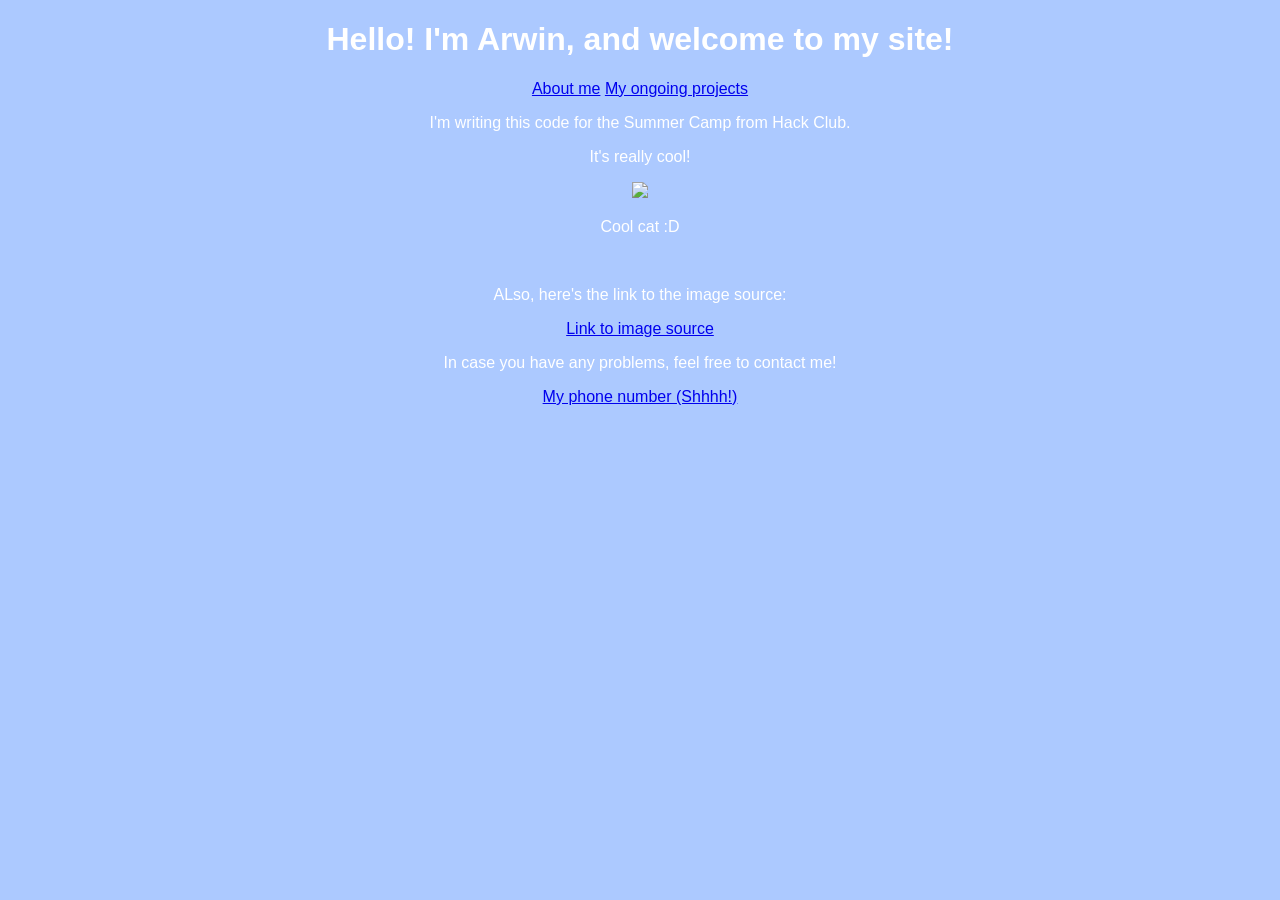
==== index.html @ e6288d67 "Added 2 pages (about and projects), a 404 page, and a favicon" ====
<!DOCTYPE html>
<html>
    <head>
        <link rel="stylesheet" href="style.css">
        <link rel="icon" type="image/x-icon" href="/favicon.ico">
        <title>Main Page</title>
    </head> 
    <body>
        <h1>Hello! I'm Arwin, and welcome to my site!</h1>
        <a href="/about.html">About me</a>
        <a href="/projects.html">My ongoing projects</a>
        <p>I'm writing this code for the Summer Camp from Hack Club.</p>
        <p>It's really cool!</p>
        <img style="width: 400px;" src="https://dinoanimals.com/wp-content/uploads/2023/03/Domestic-cat-32.jpg"/>
        <p>Cool cat :D</p>
        <br>
        <p>ALso, here's the link to the image source:</p>
        <a href="https://dinoanimals.com/wp-content/uploads/2023/03/Domestic-cat-32.jpg">Link to image source</a>
        <p>In case you have any problems, feel free to contact me!</p>
        <a href="sms:123-456-789">My phone number (Shhhh!)</a>
    </body>
</html>
---- style.css ----
body {
    text-align: center;
    font-family: Arial, Helvetica, sans-serif;
    background: rgb(172, 201, 255);
    color: white;
}
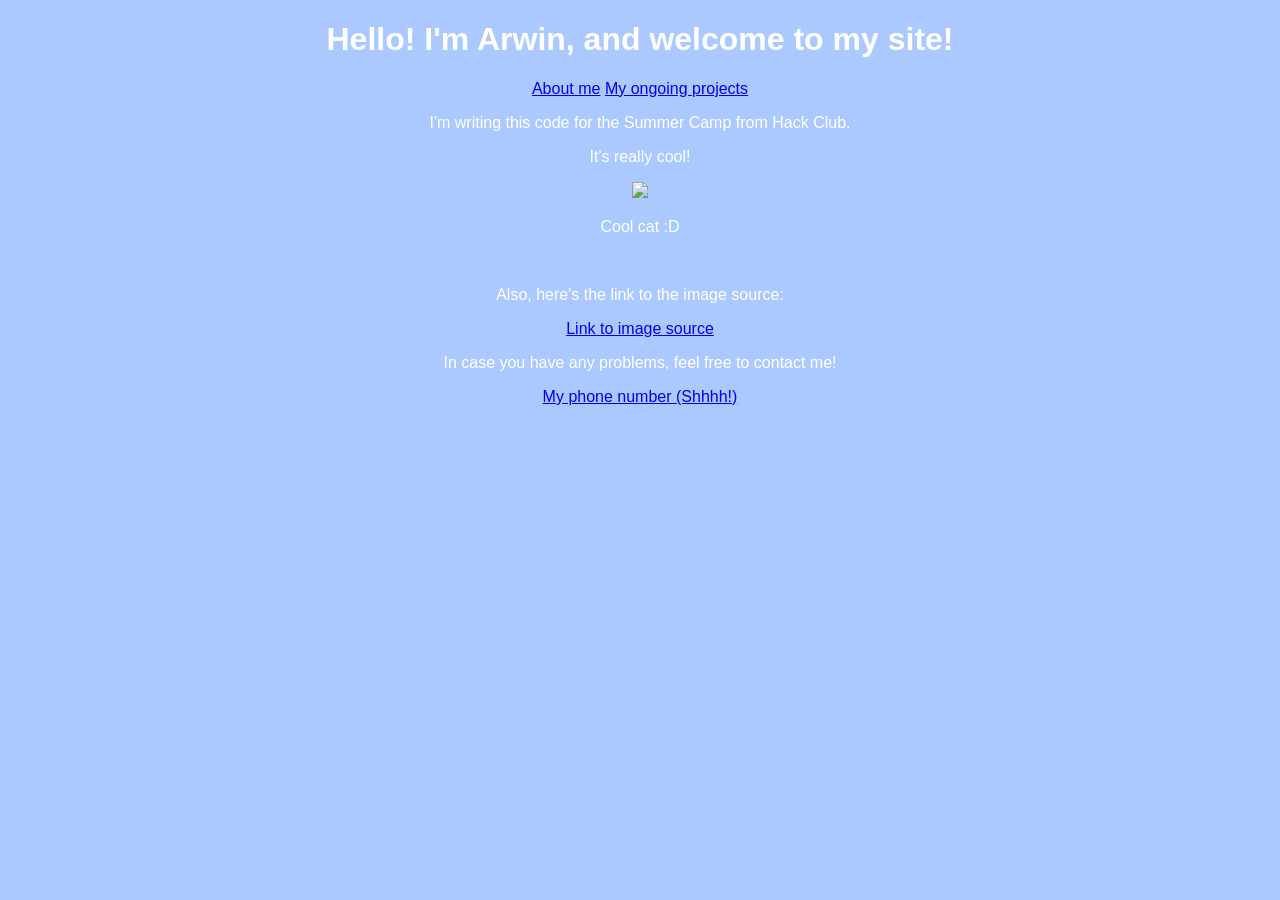
==== commit af8532c3: "Fixed a typo in index.html" ====
--- a/index.html
+++ b/index.html
@@ -2,20 +2,20 @@
 <html>
     <head>
         <link rel="stylesheet" href="style.css">
-        <link rel="icon" type="image/x-icon" href="/favicon.ico">
+        <link rel="icon" type="image/x-icon" href="favicon.ico">
         <title>Main Page</title>
     </head> 
     <body>
         <h1>Hello! I'm Arwin, and welcome to my site!</h1>
-        <a href="/about.html">About me</a>
-        <a href="/projects.html">My ongoing projects</a>
+        <a href="about.html">About me</a>
+        <a href="projects.html">My ongoing projects</a>
         <p>I'm writing this code for the Summer Camp from Hack Club.</p>
         <p>It's really cool!</p>
         <img style="width: 400px;" src="https://dinoanimals.com/wp-content/uploads/2023/03/Domestic-cat-32.jpg"/>
         <p>Cool cat :D</p>
         <br>
-        <p>ALso, here's the link to the image source:</p>
-        <a href="https://dinoanimals.com/wp-content/uploads/2023/03/Domestic-cat-32.jpg">Link to image source</a>
+        <p>Also, here's the link to the image source:</p>
+        <a target="_blank" href="https://dinoanimals.com/wp-content/uploads/2023/03/Domestic-cat-32.jpg">Link to image source</a>
         <p>In case you have any problems, feel free to contact me!</p>
         <a href="sms:123-456-789">My phone number (Shhhh!)</a>
     </body>
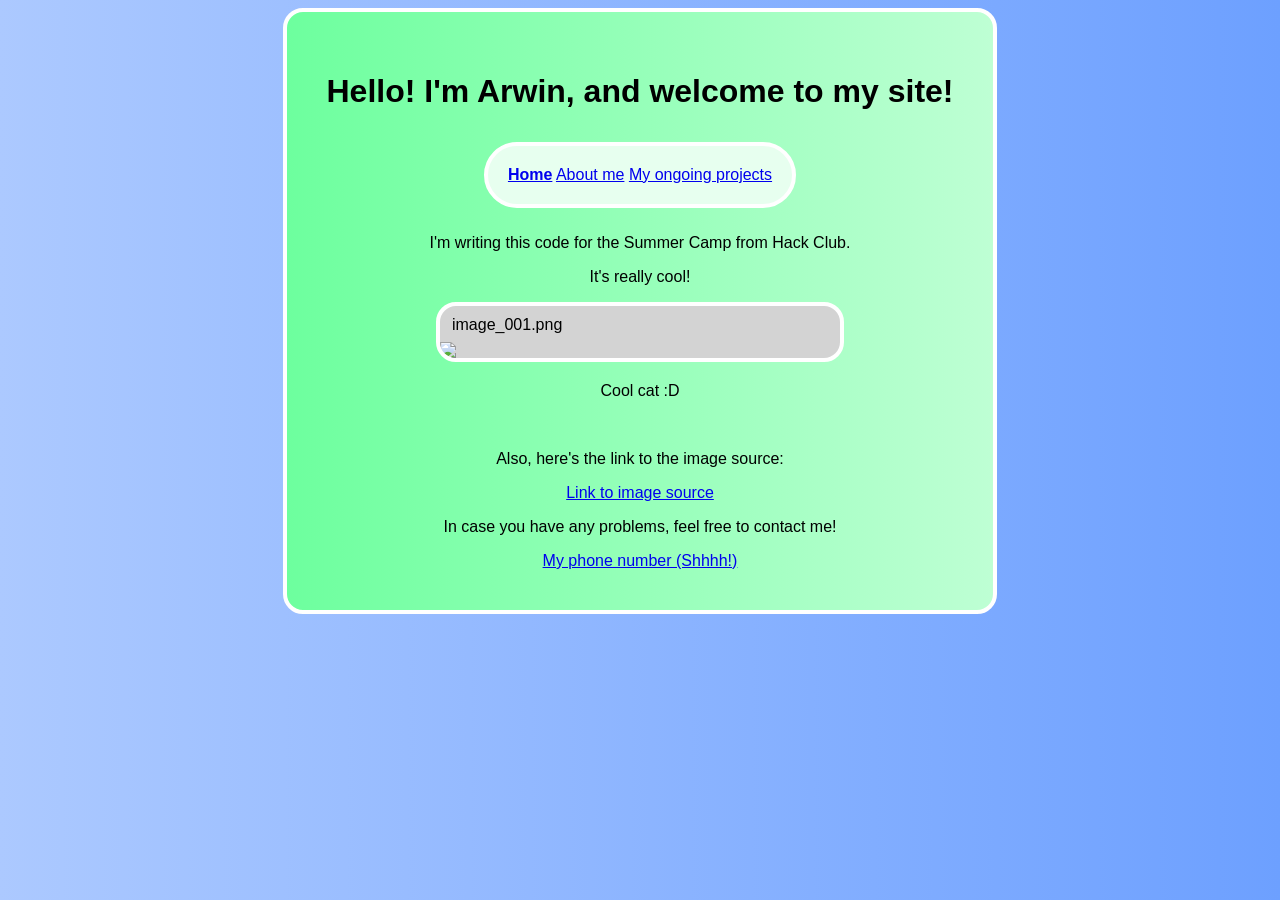
==== commit 160ae47e: "Added a bunch of CSS and new cool things" ====
--- a/index.html
+++ b/index.html
@@ -6,17 +6,26 @@
         <title>Main Page</title>
     </head> 
     <body>
-        <h1>Hello! I'm Arwin, and welcome to my site!</h1>
-        <a href="about.html">About me</a>
-        <a href="projects.html">My ongoing projects</a>
-        <p>I'm writing this code for the Summer Camp from Hack Club.</p>
-        <p>It's really cool!</p>
-        <img style="width: 400px;" src="https://dinoanimals.com/wp-content/uploads/2023/03/Domestic-cat-32.jpg"/>
-        <p>Cool cat :D</p>
-        <br>
-        <p>Also, here's the link to the image source:</p>
-        <a target="_blank" href="https://dinoanimals.com/wp-content/uploads/2023/03/Domestic-cat-32.jpg">Link to image source</a>
-        <p>In case you have any problems, feel free to contact me!</p>
-        <a href="sms:123-456-789">My phone number (Shhhh!)</a>
+        <div class="page-body">
+            <h1>Hello! I'm Arwin, and welcome to my site!</h1>
+            <nav>
+                <a style="font-weight: bold;" href="index.html">Home</a>
+                <a href="about.html">About me</a>
+                <a href="projects.html">My ongoing projects</a>
+            </nav>
+            <p>I'm writing this code for the Summer Camp from Hack Club.</p>
+            <p>It's really cool!</p>
+            <div class="img">
+                <p>image_001.png</p>
+                <img style="width: 400px;" src="https://dinoanimals.com/wp-content/uploads/2023/03/Domestic-cat-32.jpg"/>
+            </div>
+            <p>Cool cat :D</p>
+            <br>
+            <p>Also, here's the link to the image source:</p>
+            <a target="_blank" href="https://dinoanimals.com/wp-content/uploads/2023/03/Domestic-cat-32.jpg">Link to image source</a>
+            <p>In case you have any problems, feel free to contact me!</p>
+            <a href="sms:123-456-789">My phone number (Shhhh!)</a>
+        </div>
+        
     </body>
 </html>
--- a/style.css
+++ b/style.css
@@ -1,7 +1,53 @@
+:root {
+    --background-color-1: rgb(172, 201, 255);
+    --background-color-2: rgb(109, 160, 255);
+    --foreground-color-1: rgb(190, 255, 212);
+    --foreground-color-2: rgb(109, 255, 158);
+    --nav-background-color: rgb(231, 255, 239);
+}
+
 body {
     text-align: center;
     font-family: Arial, Helvetica, sans-serif;
-    background: rgb(172, 201, 255);
-    color: white;
+    background: linear-gradient(to right, var(--background-color-1), var(--background-color-2));
+    color: black;
 }
 
+.page-body {
+    background: linear-gradient(to left, var(--foreground-color-1), var(--foreground-color-2));
+    padding: 40px;
+    border-radius: 20px;
+    border: 4px solid white;
+    display: inline-block;
+}
+
+.img {
+    display: inline-block;
+    width: fit-content;
+    border-radius: 20px;
+    border: 4px solid white;
+    background: lightgray;
+    overflow: hidden;
+    text-align: left;
+}
+
+.img p {
+    margin: 0px;
+    padding: 10px 12px 8px;
+}
+
+.img img {
+    display: block;
+    max-width: 100%;
+    height: auto;
+}
+
+nav {
+    margin: 10px;
+    padding: 20px;
+    border-radius: 40px;
+    border: 4px solid white;
+    background: var(--nav-background-color);
+    width: fit-content;
+    display: inline-block;
+}
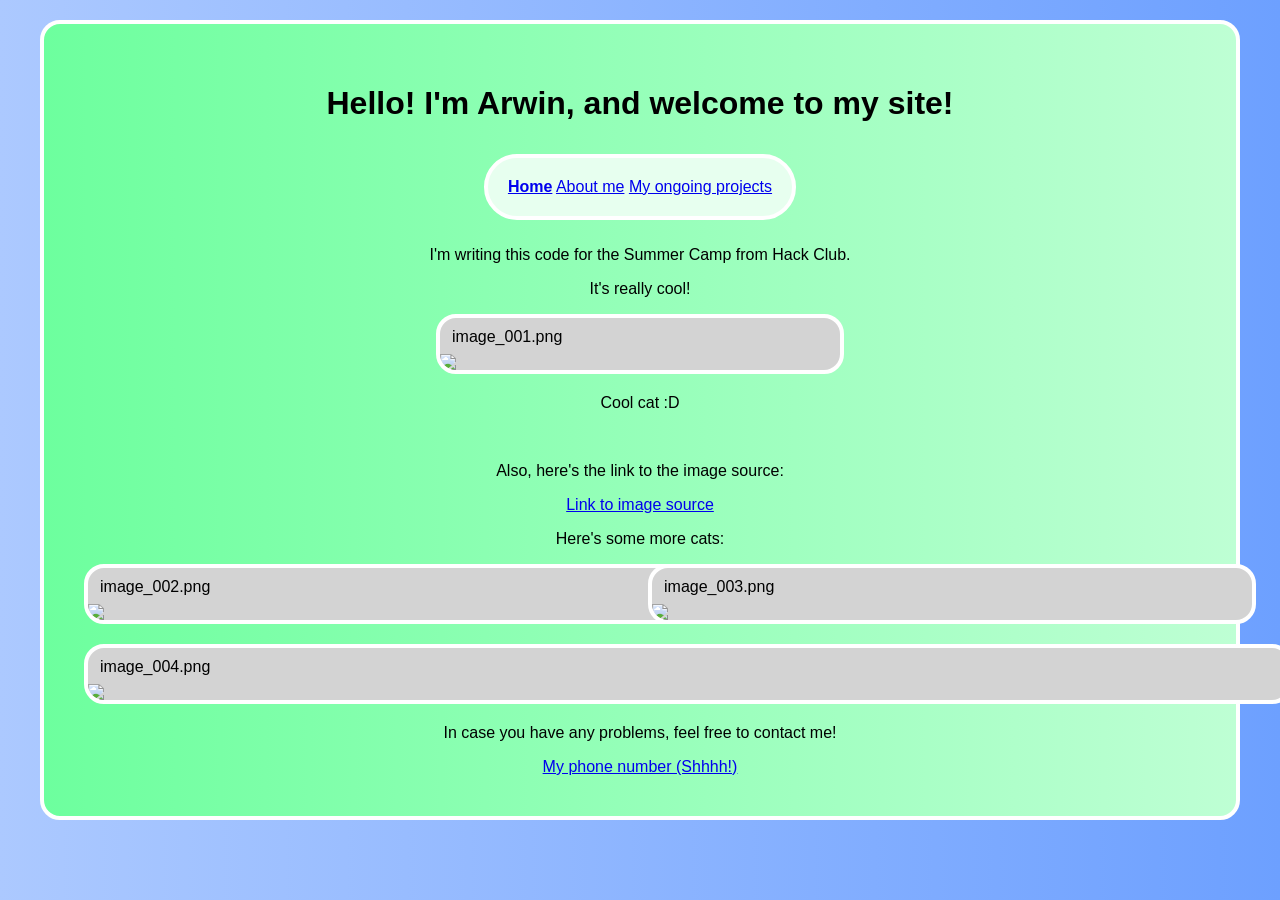
==== commit 266fcf92: "Added more images and CSS" ====
--- a/index.html
+++ b/index.html
@@ -23,6 +23,28 @@
             <br>
             <p>Also, here's the link to the image source:</p>
             <a target="_blank" href="https://dinoanimals.com/wp-content/uploads/2023/03/Domestic-cat-32.jpg">Link to image source</a>
+            <br>
+            <p>Here's some more cats:</p>
+            <div class="flex-box">
+                <div class="flex-item">
+                    <div class="img">
+                        <p>image_002.png</p>
+                        <img style="width: 600px;" src="https://dinoanimals.com/wp-content/uploads/2023/03/Domestic-cat-34.jpg">
+                    </div>
+                </div>
+                <div class="flex-item">
+                    <div class="img">
+                        <p>image_003.png</p>
+                        <img style="width: 600px;" src="https://th.bing.com/th/id/OIP.OHd_brVBmHLfyU_i04tSiQHaE8?o=7rm=3&rs=1&pid=ImgDetMain&o=7&rm=3">
+                    </div>
+                </div>
+                <div class="flex-item">
+                    <div class="img">
+                        <p>image_004.png</p>
+                        <img style="width: 1200px;" src="https://completecatguide.com/wp-content/uploads/2025/06/domestic-shorthair-cat-1024x480.jpg">
+                    </div>
+                </div>
+            </div>
             <p>In case you have any problems, feel free to contact me!</p>
             <a href="sms:123-456-789">My phone number (Shhhh!)</a>
         </div>
--- a/style.css
+++ b/style.css
@@ -18,7 +18,10 @@
     padding: 40px;
     border-radius: 20px;
     border: 4px solid white;
-    display: inline-block;
+    display: block;
+    width: min(100%, 1200px);
+    box-sizing: border-box;
+    margin: 20px auto;
 }
 
 .img {
@@ -42,6 +45,25 @@
     height: auto;
 }
 
+.flex-box {
+    display: flex;
+    flex-wrap: wrap;
+    gap: 16px;
+    justify-content: space-between;
+    align-items: flex-start;
+    width: 100%;
+}
+
+.flex-item {
+    flex: 0 0 calc(50% - 8px);
+    max-width: calc(50% - 8px);
+}
+
+.flex-item:nth-child(3) {
+    flex-basis: 100%;
+    max-width: 100%;
+}
+
 nav {
     margin: 10px;
     padding: 20px;
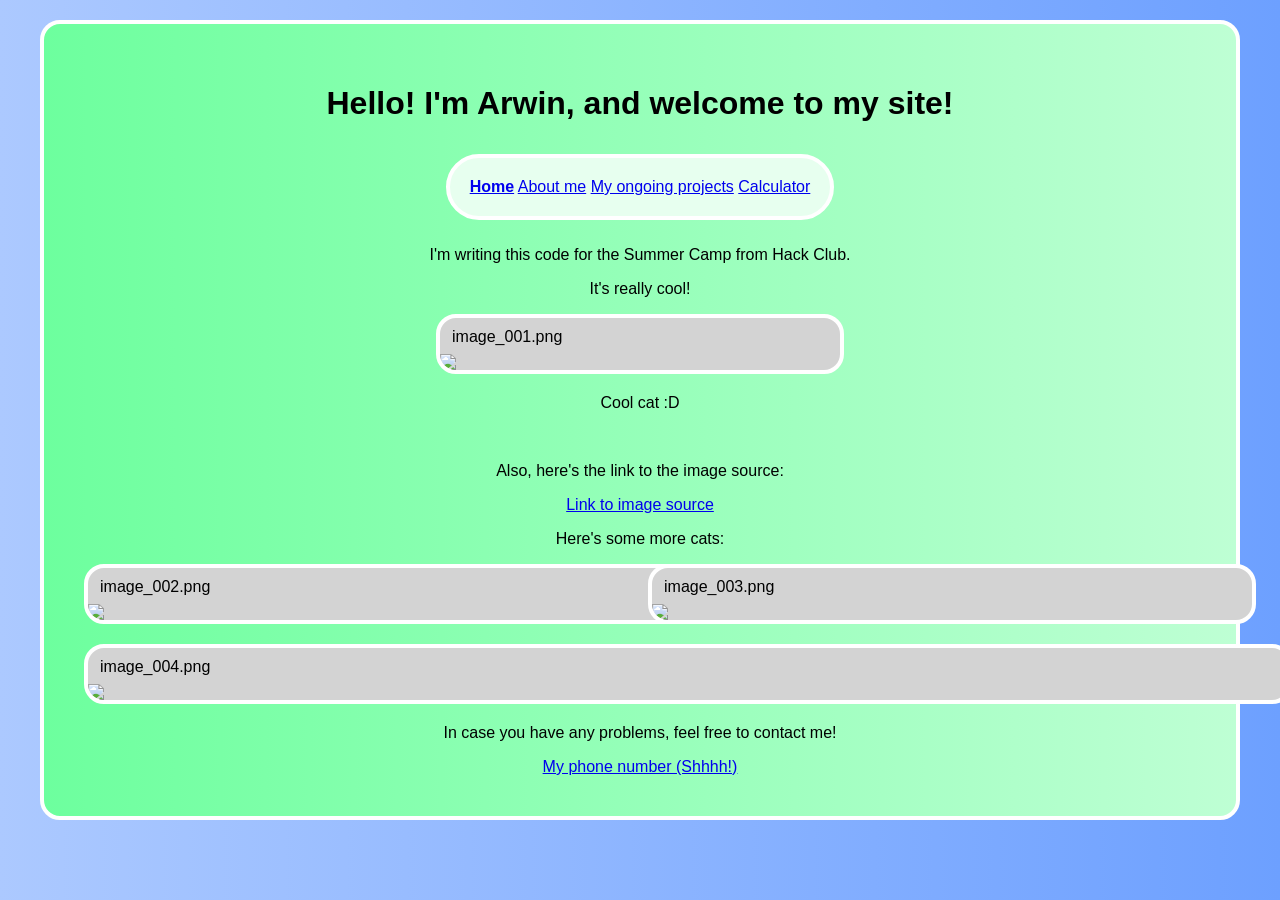
==== commit 405bffdc: "Added a calculator with JS" ====
--- a/index.html
+++ b/index.html
@@ -12,6 +12,7 @@
                 <a style="font-weight: bold;" href="index.html">Home</a>
                 <a href="about.html">About me</a>
                 <a href="projects.html">My ongoing projects</a>
+                <a href="calc.html">Calculator</a>
             </nav>
             <p>I'm writing this code for the Summer Camp from Hack Club.</p>
             <p>It's really cool!</p>
--- a/style.css
+++ b/style.css
@@ -46,22 +46,18 @@
 }
 
 .flex-box {
-    display: flex;
-    flex-wrap: wrap;
+    display: grid;
+    grid-template-columns: repeat(2, minmax(0, 1fr));
     gap: 16px;
-    justify-content: space-between;
-    align-items: flex-start;
     width: 100%;
 }
 
 .flex-item {
-    flex: 0 0 calc(50% - 8px);
-    max-width: calc(50% - 8px);
+    min-width: 0;
 }
 
 .flex-item:nth-child(3) {
-    flex-basis: 100%;
-    max-width: 100%;
+    grid-column: 1 / -1;
 }
 
 nav {
@@ -72,4 +68,17 @@
     background: var(--nav-background-color);
     width: fit-content;
     display: inline-block;
+}
+
+button {
+    padding: 20px 20px;
+    font-size: 50px;
+    border-radius: 8px;
+    border: rgb(255, 198, 198) solid 4px;
+    background: rgb(255, 93, 93);
+    color: white;
+    cursor: pointer;
+    height: 250px;
+    width: 250px;
+    border-radius: 50%;
 }
